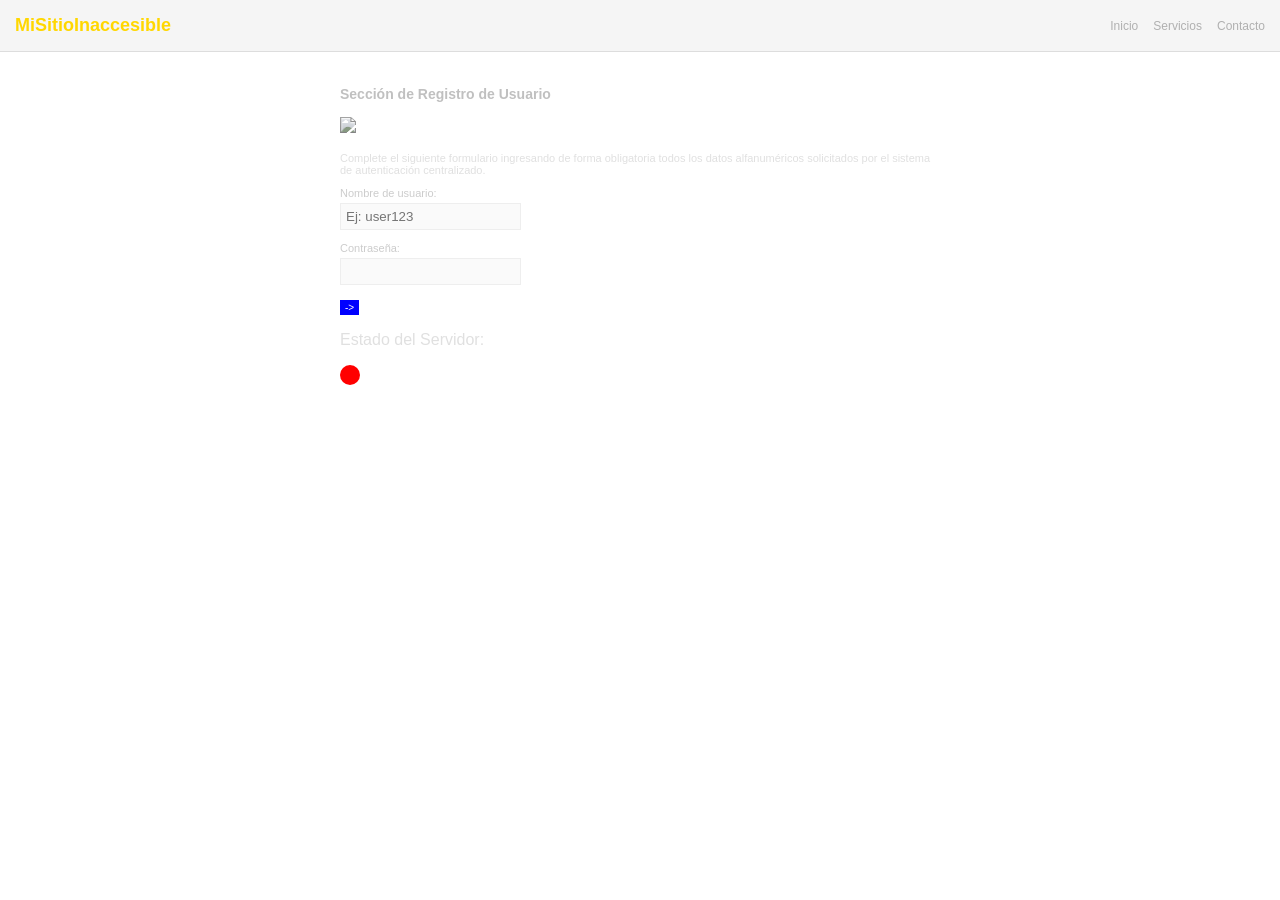
==== index.html @ fe7e5807 "Fixed the route" ====
<!doctype html>
<html lang="es">
  <head>
    <meta charset="UTF-8" />
    <meta name="viewport" content="width=device-width, initial-scale=1.0" />
    <title>Práctica de Accesibilidad Frontend</title>
    <link rel="stylesheet" href="styles.css" />
  </head>
  <body>
    <div class="falso-header">
      <div class="logo">MiSitioInaccesible</div>
      <div class="falso-nav">
        <div class="enlace-bloqueado" onclick="alert('Inicio')">Inicio</div>
        <div class="enlace-bloqueado" onclick="alert('Servicios')">
          Servicios
        </div>
        <div class="enlace-bloqueado" onclick="alert('Contacto')">Contacto</div>
      </div>
    </div>

    <div class="contenedor-principal">
      <h3>Sección de Registro de Usuario</h3>

      <div class="banner-contenedor">
        <img
          src="https://images.unsplash.com/photo-1531403009284-440f080d1e12?w=500"
          class="imagen-banner"
        />
      </div>

      <div class="formulario-seccion">
        <p class="instrucciones-complejas">
          Complete el siguiente formulario ingresando de forma obligatoria todos
          los datos alfanuméricos solicitados por el sistema de autenticación
          centralizado.
        </p>

        <div class="campo-grupo">
          <span class="etiqueta-visual">Nombre de usuario:</span>
          <input type="text" placeholder="Ej: user123" />
        </div>

        <div class="campo-grupo">
          <span class="etiqueta-visual">Contraseña:</span>
          <input type="password" />
        </div>

        <div class="boton-contenedor">
          <span class="falso-boton-enviar" onclick="alert('Formulario enviado')"
            >-></span
          >
        </div>
      </div>

      <div class="seccion-notificaciones">
        <p>Estado del Servidor:</p>
        <div
          class="alerta-color-unico"
          onclick="alert('Error crítico de conexión')"
        ></div>
      </div>
    </div>

    <script
      src="https://cdn.jsdelivr.net/npm/sienna-accessibility/dist/sienna-accessibility.umd.js"
      async
    ></script>
  </body>
</html>
---- styles.css ----
/* Estilos Generales con bajo contraste */
body {
    font-family: Arial, sans-serif;
    background-color: #ffffff;
    color: #e0e0e0; /* Error: Texto gris muy claro sobre fondo blanco (Contraste insuficiente) */
    margin: 0;
    padding: 0;
}

/* Encabezado sin semántica */
.falso-header {
    background-color: #f5f5f5;
    padding: 15px;
    display: flex;
    justify-content: space-between;
    align-items: center;
    border-bottom: 1px solid #ddd;
}

.logo {
    color: #ffd700; /* Error: Amarillo sobre fondo gris claro (Contraste pésimo) */
    font-weight: bold;
    font-size: 18px;
}

.falso-nav {
    display: flex;
    gap: 15px;
}

.enlace-bloqueado {
    color: #b0b0b0;
    cursor: pointer;
    font-size: 12px;
}

/* Contenedor e interfaz sobrecargada o desordenada */
.contenedor-principal {
    padding: 20px;
    max-width: 600px;
    margin: auto;
}

h3 {
    color: #c0c0c0;
    font-size: 14px; /* Error: Tamaño de letra excesivamente pequeño para un encabezado */
}

.instrucciones-complejas {
    font-size: 11px; /* Error: Texto demasiado pequeño y lenguaje complejo */
    line-height: 1.1;
}

/* Formulario con malas prácticas */
.campo-grupo {
    margin-bottom: 12px;
}

.etiqueta-visual {
    display: block;
    font-size: 11px;
    margin-bottom: 4px;
    color: #cccccc;
}

input {
    border: 1px solid #eeeeee;
    padding: 5px;
    background-color: #fafafa;
    color: #d3d3d3;
}

/* Error: Eliminación completa del contorno de enfoque (Focus outline) */
input:focus {
    outline: none; 
}

/* Error: Elemento interactivo extremadamente pequeño y sin padding */
.falso-boton-enviar {
    background-color: #0000ff;
    color: #ffffff;
    font-size: 10px;
    padding: 2px 5px;
    cursor: pointer;
    display: inline-block;
}

/* Error: Botón circular rojo indicador de error sin mensaje adicional */
.alerta-color-unico {
    width: 20px;
    height: 20px;
    background-color: #ff0000;
    border-radius: 50%;
    cursor: pointer;
    margin-top: 5px;
}

.banner-contenedor {
    margin: 15px 0;
}

.imagen-banner {
    width: 100%;
    height: auto;
    filter: grayscale(80%); /* Dificulta aún más la visualización */
}
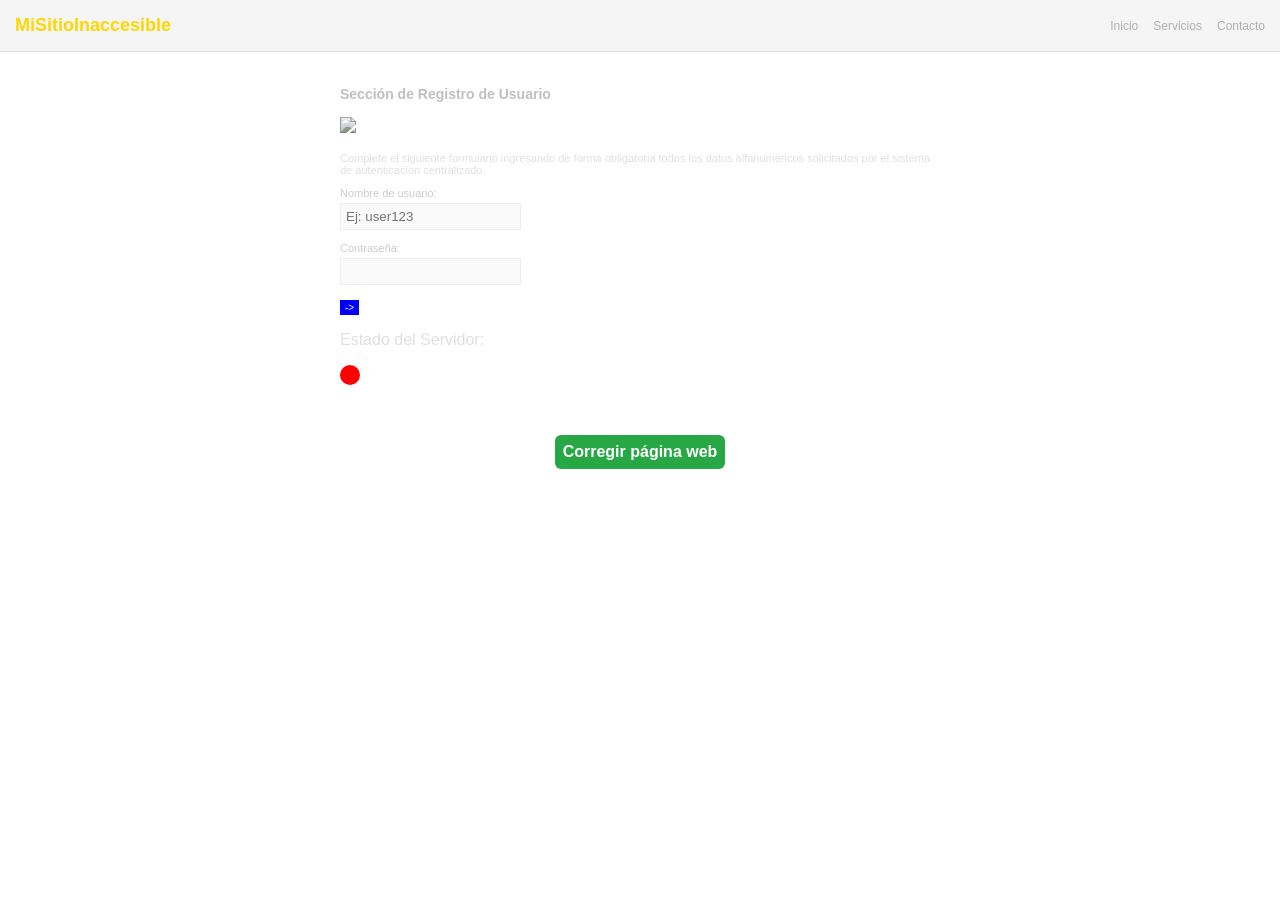
==== commit b11f1727: "Added corrected website to compare." ====
--- a/index.html
+++ b/index.html
@@ -5,6 +5,7 @@
     <meta name="viewport" content="width=device-width, initial-scale=1.0" />
     <title>Práctica de Accesibilidad Frontend</title>
     <link rel="stylesheet" href="styles.css" />
+    <link rel="icon" href="Accessibility.svg.png" />
   </head>
   <body>
     <div class="falso-header">
@@ -61,6 +62,15 @@
       </div>
     </div>
 
+    <div class="contenedor-accion-corregir">
+      <a
+        href="https://actividad-accesibilidad.vercel.app/corrected-index.html"
+        class="boton-corregir"
+      >
+        Corregir página web
+      </a>
+    </div>
+
     <script
       src="https://cdn.jsdelivr.net/npm/sienna-accessibility/dist/sienna-accessibility.umd.js"
       async
--- a/styles.css
+++ b/styles.css
@@ -1,106 +1,139 @@
 /* Estilos Generales con bajo contraste */
 body {
-    font-family: Arial, sans-serif;
-    background-color: #ffffff;
-    color: #e0e0e0; /* Error: Texto gris muy claro sobre fondo blanco (Contraste insuficiente) */
-    margin: 0;
-    padding: 0;
+  font-family: Arial, sans-serif;
+  background-color: #ffffff;
+  color: #e0e0e0; /* Error: Texto gris muy claro sobre fondo blanco (Contraste insuficiente) */
+  margin: 0;
+  padding: 0;
 }
 
 /* Encabezado sin semántica */
 .falso-header {
-    background-color: #f5f5f5;
-    padding: 15px;
-    display: flex;
-    justify-content: space-between;
-    align-items: center;
-    border-bottom: 1px solid #ddd;
+  background-color: #f5f5f5;
+  padding: 15px;
+  display: flex;
+  justify-content: space-between;
+  align-items: center;
+  border-bottom: 1px solid #ddd;
 }
 
 .logo {
-    color: #ffd700; /* Error: Amarillo sobre fondo gris claro (Contraste pésimo) */
-    font-weight: bold;
-    font-size: 18px;
+  color: #ffd700; /* Error: Amarillo sobre fondo gris claro (Contraste pésimo) */
+  font-weight: bold;
+  font-size: 18px;
 }
 
 .falso-nav {
-    display: flex;
-    gap: 15px;
+  display: flex;
+  gap: 15px;
 }
 
 .enlace-bloqueado {
-    color: #b0b0b0;
-    cursor: pointer;
-    font-size: 12px;
+  color: #b0b0b0;
+  cursor: pointer;
+  font-size: 12px;
 }
 
 /* Contenedor e interfaz sobrecargada o desordenada */
 .contenedor-principal {
-    padding: 20px;
-    max-width: 600px;
-    margin: auto;
+  padding: 20px;
+  max-width: 600px;
+  margin: auto;
 }
 
 h3 {
-    color: #c0c0c0;
-    font-size: 14px; /* Error: Tamaño de letra excesivamente pequeño para un encabezado */
+  color: #c0c0c0;
+  font-size: 14px; /* Error: Tamaño de letra excesivamente pequeño para un encabezado */
 }
 
 .instrucciones-complejas {
-    font-size: 11px; /* Error: Texto demasiado pequeño y lenguaje complejo */
-    line-height: 1.1;
+  font-size: 11px; /* Error: Texto demasiado pequeño y lenguaje complejo */
+  line-height: 1.1;
 }
 
 /* Formulario con malas prácticas */
 .campo-grupo {
-    margin-bottom: 12px;
+  margin-bottom: 12px;
 }
 
 .etiqueta-visual {
-    display: block;
-    font-size: 11px;
-    margin-bottom: 4px;
-    color: #cccccc;
+  display: block;
+  font-size: 11px;
+  margin-bottom: 4px;
+  color: #cccccc;
 }
 
 input {
-    border: 1px solid #eeeeee;
-    padding: 5px;
-    background-color: #fafafa;
-    color: #d3d3d3;
+  border: 1px solid #eeeeee;
+  padding: 5px;
+  background-color: #fafafa;
+  color: #d3d3d3;
 }
 
 /* Error: Eliminación completa del contorno de enfoque (Focus outline) */
 input:focus {
-    outline: none; 
+  outline: none;
 }
 
 /* Error: Elemento interactivo extremadamente pequeño y sin padding */
 .falso-boton-enviar {
-    background-color: #0000ff;
-    color: #ffffff;
-    font-size: 10px;
-    padding: 2px 5px;
-    cursor: pointer;
-    display: inline-block;
+  background-color: #0000ff;
+  color: #ffffff;
+  font-size: 10px;
+  padding: 2px 5px;
+  cursor: pointer;
+  display: inline-block;
 }
 
 /* Error: Botón circular rojo indicador de error sin mensaje adicional */
 .alerta-color-unico {
-    width: 20px;
-    height: 20px;
-    background-color: #ff0000;
-    border-radius: 50%;
-    cursor: pointer;
-    margin-top: 5px;
+  width: 20px;
+  height: 20px;
+  background-color: #ff0000;
+  border-radius: 50%;
+  cursor: pointer;
+  margin-top: 5px;
 }
 
 .banner-contenedor {
-    margin: 15px 0;
+  margin: 15px 0;
 }
 
 .imagen-banner {
-    width: 100%;
-    height: auto;
-    filter: grayscale(80%); /* Dificulta aún más la visualización */
-}+  width: 100%;
+  height: auto;
+  filter: grayscale(80%); /* Dificulta aún más la visualización */
+}
+
+/* Contenedor para centrar o posicionar el botón (opcional) */
+.contenedor-accion-corregir {
+  text-align: center;
+  margin: 30px 0;
+}
+
+/* Estilos accesibles para el enlace simulando un botón */
+.boton-corregir {
+  display: inline-block;
+  background-color: #28a745; /* Color verde que denota una acción positiva/solución */
+  color: #ffffff;
+  font-family: Arial, sans-serif;
+  font-size: 16px;
+  font-weight: bold;
+  text-decoration: none; /* Elimina el subrayado por defecto del enlace */
+  padding: 6px;
+  border-radius: 6px;
+  border: 2px solid transparent;
+  cursor: pointer;
+  transition: background-color 0.2s ease-in-out;
+}
+
+/* Efectos de interacción y preservación del foco de teclado */
+.boton-corregir:hover {
+  background-color: #218838;
+}
+
+.boton-corregir:focus {
+  background-color: #218838;
+  outline: 3px solid #0056b3; /* Indicador de enfoque riguroso para navegación con Tab */
+  outline-offset: 3px;
+}
